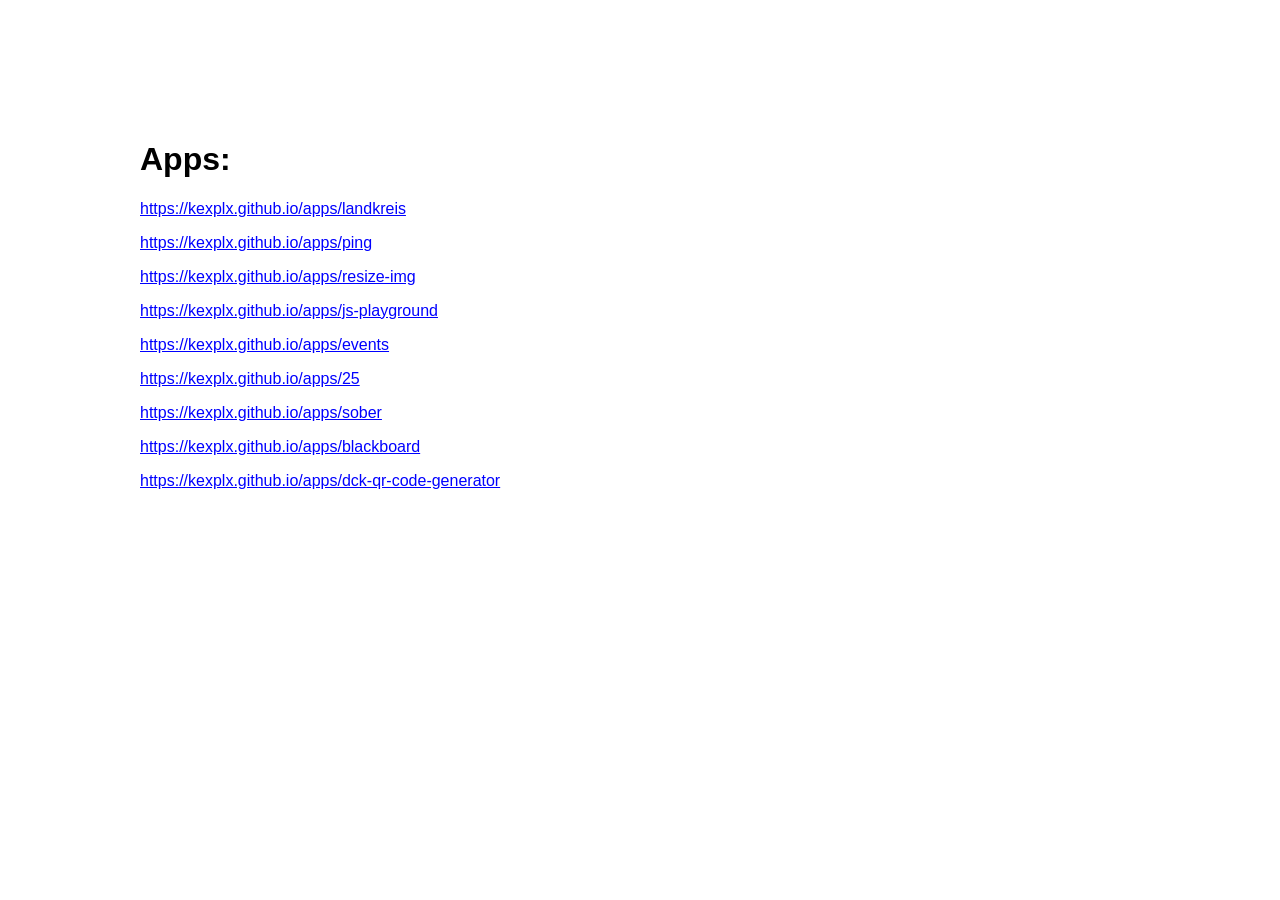
==== index.html @ cb8646e5 "Update index.html" ====
<!DOCTYPE html>
<html lang="en">
  <head>
    <meta charset="UTF-8" />
    <meta http-equiv="X-UA-Compatible" content="IE=edge" />
    <meta name="viewport" content="width=device-width, initial-scale=1.0" />

    <title>Apps</title>

    <style>
      body {
        font-family: -apple-system, BlinkMacSystemFont, "Segoe UI", Roboto,
          Oxygen, Ubuntu, Cantarell, "Open Sans", "Helvetica Neue", sans-serif;
      }

      .container {
        max-width: 1000px;
        margin: auto;
        margin-top: 100px;
        padding: 20px;
      }

      a {
        color: blue;
      }
    </style>
  </head>
  <body>
    <div class="container">
      <h1>Apps:</h1>
      <p>
        <a href="https://kexplx.github.io/apps/landkreis" target="_blank"
          >https://kexplx.github.io/apps/landkreis</a
        >
      </p>

      <p>
        <a href="https://kexplx.github.io/apps/ping" target="_blank"
          >https://kexplx.github.io/apps/ping</a
        >
      </p>

      <p>
        <a href="https://kexplx.github.io/apps/resize-img" target="_blank"
          >https://kexplx.github.io/apps/resize-img</a
        >
      </p>

      <p>
        <a href="https://kexplx.github.io/apps/js-playground" target="_blank"
          >https://kexplx.github.io/apps/js-playground</a
        >
      </p>

      <p>
        <a href="https://kexplx.github.io/apps/events" target="_blank"
          >https://kexplx.github.io/apps/events</a
        >
      </p>

      <p>
        <a href="https://kexplx.github.io/apps/25" target="_blank"
          >https://kexplx.github.io/apps/25</a
        >
      </p>

            <p>
        <a href="https://kexplx.github.io/apps/sober" target="_blank"
          >https://kexplx.github.io/apps/sober</a
        >
      </p>

            <p>
        <a href="https://kexplx.github.io/apps/blackboard" target="_blank"
          >https://kexplx.github.io/apps/blackboard</a
        >
              
      </p>

            </p>

            <p>
        <a href="https://kexplx.github.io/apps/dck-qr-code-generator" target="_blank"
          >https://kexplx.github.io/apps/dck-qr-code-generator</a
        >
              
      </p>

      
    </div>
  </body>
</html>
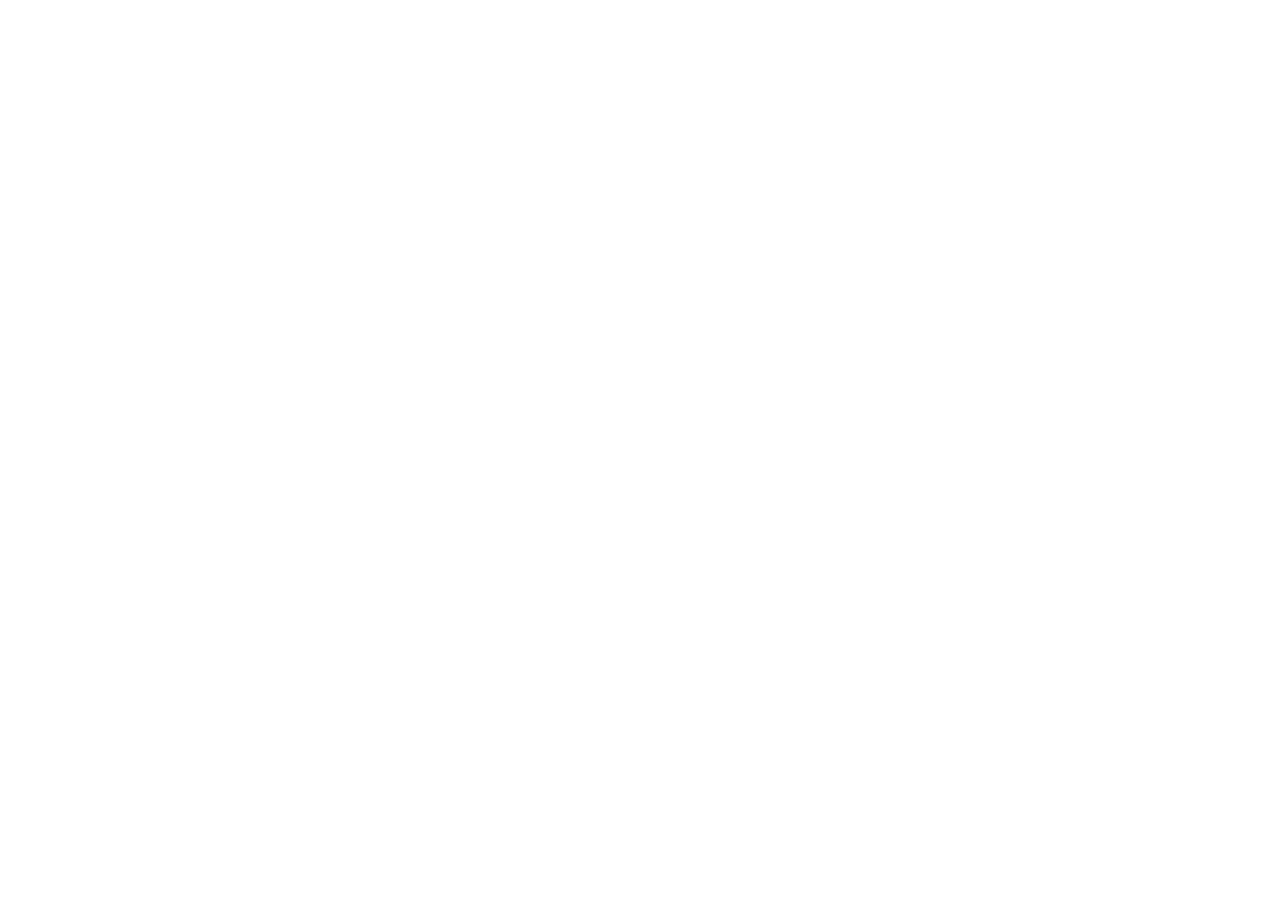
==== commit 1d82a7b7: "Add files via upload" ====
--- a/index.html
+++ b/index.html
@@ -1,92 +1,13 @@
-<!DOCTYPE html>
-<html lang="en">
+<!doctype html>
+<html lang="en" class="h-full">
   <head>
-    <meta charset="UTF-8" />
-    <meta http-equiv="X-UA-Compatible" content="IE=edge" />
-    <meta name="viewport" content="width=device-width, initial-scale=1.0" />
-
-    <title>Apps</title>
-
-    <style>
-      body {
-        font-family: -apple-system, BlinkMacSystemFont, "Segoe UI", Roboto,
-          Oxygen, Ubuntu, Cantarell, "Open Sans", "Helvetica Neue", sans-serif;
-      }
-
-      .container {
-        max-width: 1000px;
-        margin: auto;
-        margin-top: 100px;
-        padding: 20px;
-      }
-
-      a {
-        color: blue;
-      }
-    </style>
-  </head>
-  <body>
-    <div class="container">
-      <h1>Apps:</h1>
-      <p>
-        <a href="https://kexplx.github.io/apps/landkreis" target="_blank"
-          >https://kexplx.github.io/apps/landkreis</a
-        >
-      </p>
-
-      <p>
-        <a href="https://kexplx.github.io/apps/ping" target="_blank"
-          >https://kexplx.github.io/apps/ping</a
-        >
-      </p>
-
-      <p>
-        <a href="https://kexplx.github.io/apps/resize-img" target="_blank"
-          >https://kexplx.github.io/apps/resize-img</a
-        >
-      </p>
-
-      <p>
-        <a href="https://kexplx.github.io/apps/js-playground" target="_blank"
-          >https://kexplx.github.io/apps/js-playground</a
-        >
-      </p>
-
-      <p>
-        <a href="https://kexplx.github.io/apps/events" target="_blank"
-          >https://kexplx.github.io/apps/events</a
-        >
-      </p>
-
-      <p>
-        <a href="https://kexplx.github.io/apps/25" target="_blank"
-          >https://kexplx.github.io/apps/25</a
-        >
-      </p>
-
-            <p>
-        <a href="https://kexplx.github.io/apps/sober" target="_blank"
-          >https://kexplx.github.io/apps/sober</a
-        >
-      </p>
-
-            <p>
-        <a href="https://kexplx.github.io/apps/blackboard" target="_blank"
-          >https://kexplx.github.io/apps/blackboard</a
-        >
-              
-      </p>
-
-            </p>
-
-            <p>
-        <a href="https://kexplx.github.io/apps/dck-qr-code-generator" target="_blank"
-          >https://kexplx.github.io/apps/dck-qr-code-generator</a
-        >
-              
-      </p>
-
-      
-    </div>
-  </body>
+    <meta charset="utf-8"/>
+    <title>QR Code Generator</title>
+    <base href="https://kexplx.github.io/apps/dck-qr-code-generator/"/>
+    <meta name="viewport" content="width=device-width, initial-scale=1"/>
+    <link rel="icon" type="image/png" href="favicon.png"/>
+  <link rel="stylesheet" href="styles-LL5G67DH.css"></head>
+  <body class="h-full overflow-hidden text-gray-800">
+    <app-root></app-root>
+  <script src="main-MHEA5ZYF.js" type="module"></script></body>
 </html>
--- a/styles-LL5G67DH.css
+++ b/styles-LL5G67DH.css
@@ -0,0 +1 @@
+@layer properties;@layer theme,base,components,utilities;@layer theme{:root,:host{--font-sans: ui-sans-serif, system-ui, sans-serif, "Apple Color Emoji", "Segoe UI Emoji", "Segoe UI Symbol", "Noto Color Emoji";--font-mono: ui-monospace, SFMono-Regular, Menlo, Monaco, Consolas, "Liberation Mono", "Courier New", monospace;--color-red-400: oklch(70.4% .191 22.216);--color-gray-100: oklch(96.7% .003 264.542);--color-gray-400: oklch(70.7% .022 261.325);--color-gray-800: oklch(27.8% .033 256.848);--spacing: .25rem;--text-xs: .75rem;--text-xs--line-height: calc(1 / .75);--text-sm: .875rem;--text-sm--line-height: calc(1.25 / .875);--font-weight-medium: 500;--default-transition-duration: .15s;--default-transition-timing-function: cubic-bezier(.4, 0, .2, 1);--default-font-family: var(--font-sans);--default-mono-font-family: var(--font-mono)}}@layer base{*,:after,:before,::backdrop,::file-selector-button{box-sizing:border-box;margin:0;padding:0;border:0 solid}html,:host{line-height:1.5;-webkit-text-size-adjust:100%;tab-size:4;font-family:var(--default-font-family, ui-sans-serif, system-ui, sans-serif, "Apple Color Emoji", "Segoe UI Emoji", "Segoe UI Symbol", "Noto Color Emoji");font-feature-settings:var(--default-font-feature-settings, normal);font-variation-settings:var(--default-font-variation-settings, normal);-webkit-tap-highlight-color:transparent}hr{height:0;color:inherit;border-top-width:1px}abbr:where([title]){-webkit-text-decoration:underline dotted;text-decoration:underline dotted}h1,h2,h3,h4,h5,h6{font-size:inherit;font-weight:inherit}a{color:inherit;-webkit-text-decoration:inherit;text-decoration:inherit}b,strong{font-weight:bolder}code,kbd,samp,pre{font-family:var(--default-mono-font-family, ui-monospace, SFMono-Regular, Menlo, Monaco, Consolas, "Liberation Mono", "Courier New", monospace);font-feature-settings:var(--default-mono-font-feature-settings, normal);font-variation-settings:var(--default-mono-font-variation-settings, normal);font-size:1em}small{font-size:80%}sub,sup{font-size:75%;line-height:0;position:relative;vertical-align:baseline}sub{bottom:-.25em}sup{top:-.5em}table{text-indent:0;border-color:inherit;border-collapse:collapse}:-moz-focusring{outline:auto}progress{vertical-align:baseline}summary{display:list-item}ol,ul,menu{list-style:none}img,svg,video,canvas,audio,iframe,embed,object{display:block;vertical-align:middle}img,video{max-width:100%;height:auto}button,input,select,optgroup,textarea,::file-selector-button{font:inherit;font-feature-settings:inherit;font-variation-settings:inherit;letter-spacing:inherit;color:inherit;border-radius:0;background-color:transparent;opacity:1}:where(select:is([multiple],[size])) optgroup{font-weight:bolder}:where(select:is([multiple],[size])) optgroup option{padding-inline-start:20px}::file-selector-button{margin-inline-end:4px}::placeholder{opacity:1}@supports (not (-webkit-appearance: -apple-pay-button)) or (contain-intrinsic-size: 1px){::placeholder{color:currentcolor}@supports (color: color-mix(in lab,red,red)){{color:color-mix(in oklab,currentcolor 50%,transparent)}}}textarea{resize:vertical}::-webkit-search-decoration{-webkit-appearance:none}::-webkit-date-and-time-value{min-height:1lh;text-align:inherit}::-webkit-datetime-edit{display:inline-flex}::-webkit-datetime-edit-fields-wrapper{padding:0}::-webkit-datetime-edit,::-webkit-datetime-edit-year-field,::-webkit-datetime-edit-month-field,::-webkit-datetime-edit-day-field,::-webkit-datetime-edit-hour-field,::-webkit-datetime-edit-minute-field,::-webkit-datetime-edit-second-field,::-webkit-datetime-edit-millisecond-field,::-webkit-datetime-edit-meridiem-field{padding-block:0}:-moz-ui-invalid{box-shadow:none}button,input:where([type=button],[type=reset],[type=submit]),::file-selector-button{appearance:button}::-webkit-inner-spin-button,::-webkit-outer-spin-button{height:auto}[hidden]:where(:not([hidden=until-found])){display:none!important}}@layer utilities{.absolute{position:absolute}.relative{position:relative}.top-0{top:calc(var(--spacing) * 0)}.right-0{right:calc(var(--spacing) * 0)}.bottom-0{bottom:calc(var(--spacing) * 0)}.container{width:100%}@media (width >= 40rem){.container{max-width:40rem}}@media (width >= 48rem){.container{max-width:48rem}}@media (width >= 64rem){.container{max-width:64rem}}@media (width >= 80rem){.container{max-width:80rem}}@media (width >= 96rem){.container{max-width:96rem}}.mt-2{margin-top:calc(var(--spacing) * 2)}.mt-6{margin-top:calc(var(--spacing) * 6)}.contents{display:contents}.flex{display:flex}.hidden{display:none}.inline{display:inline}.h-24{height:calc(var(--spacing) * 24)}.h-\[300px\]{height:300px}.h-full{height:100%}.w-5{width:calc(var(--spacing) * 5)}.w-24{width:calc(var(--spacing) * 24)}.w-\[300px\]{width:300px}.w-full{width:100%}.flex-col{flex-direction:column}.items-center{align-items:center}.justify-center{justify-content:center}.overflow-hidden{overflow:hidden}.fill-gray-400{fill:var(--color-gray-400)}.p-4{padding:calc(var(--spacing) * 4)}.px-4{padding-inline:calc(var(--spacing) * 4)}.py-4{padding-block:calc(var(--spacing) * 4)}.ps-4{padding-inline-start:calc(var(--spacing) * 4)}.pr-11{padding-right:calc(var(--spacing) * 11)}.text-center{text-align:center}.text-sm{font-size:var(--text-sm);line-height:var(--tw-leading, var(--text-sm--line-height))}.text-xs{font-size:var(--text-xs);line-height:var(--tw-leading, var(--text-xs--line-height))}.font-medium{--tw-font-weight: var(--font-weight-medium);font-weight:var(--font-weight-medium)}.text-gray-400{color:var(--color-gray-400)}.text-gray-800{color:var(--color-gray-800)}.placeholder-gray-400::placeholder{color:var(--color-gray-400)}.shadow{--tw-shadow: 0 1px 3px 0 var(--tw-shadow-color, rgb(0 0 0 / .1)), 0 1px 2px -1px var(--tw-shadow-color, rgb(0 0 0 / .1));box-shadow:var(--tw-inset-shadow),var(--tw-inset-ring-shadow),var(--tw-ring-offset-shadow),var(--tw-ring-shadow),var(--tw-shadow)}.shadow-gray-400{--tw-shadow-color: oklch(70.7% .022 261.325)}@supports (color: color-mix(in lab,red,red)){.shadow-gray-400{--tw-shadow-color: color-mix(in oklab, var(--color-gray-400) var(--tw-shadow-alpha), transparent)}}.shadow-red-400{--tw-shadow-color: oklch(70.4% .191 22.216)}@supports (color: color-mix(in lab,red,red)){.shadow-red-400{--tw-shadow-color: color-mix(in oklab, var(--color-red-400) var(--tw-shadow-alpha), transparent)}}.transition-all{transition-property:all;transition-timing-function:var(--tw-ease, var(--default-transition-timing-function));transition-duration:var(--tw-duration, var(--default-transition-duration))}.focus\:shadow-md:focus{--tw-shadow: 0 4px 6px -1px var(--tw-shadow-color, rgb(0 0 0 / .1)), 0 2px 4px -2px var(--tw-shadow-color, rgb(0 0 0 / .1));box-shadow:var(--tw-inset-shadow),var(--tw-inset-ring-shadow),var(--tw-ring-offset-shadow),var(--tw-ring-shadow),var(--tw-shadow)}.active\:bg-gray-100:active{background-color:var(--color-gray-100)}}*{outline:none}button{cursor:pointer}.scrollbar-thin{scrollbar-width:thin}.material-symbols-outlined.filled{font-variation-settings:"FILL" 1}@property --tw-font-weight{syntax: "*"; inherits: false;}@property --tw-shadow{syntax: "*"; inherits: false; initial-value: 0 0 #0000;}@property --tw-shadow-color{syntax: "*"; inherits: false;}@property --tw-shadow-alpha{syntax: "<percentage>"; inherits: false; initial-value: 100%;}@property --tw-inset-shadow{syntax: "*"; inherits: false; initial-value: 0 0 #0000;}@property --tw-inset-shadow-color{syntax: "*"; inherits: false;}@property --tw-inset-shadow-alpha{syntax: "<percentage>"; inherits: false; initial-value: 100%;}@property --tw-ring-color{syntax: "*"; inherits: false;}@property --tw-ring-shadow{syntax: "*"; inherits: false; initial-value: 0 0 #0000;}@property --tw-inset-ring-color{syntax: "*"; inherits: false;}@property --tw-inset-ring-shadow{syntax: "*"; inherits: false; initial-value: 0 0 #0000;}@property --tw-ring-inset{syntax: "*"; inherits: false;}@property --tw-ring-offset-width{syntax: "<length>"; inherits: false; initial-value: 0px;}@property --tw-ring-offset-color{syntax: "*"; inherits: false; initial-value: #fff;}@property --tw-ring-offset-shadow{syntax: "*"; inherits: false; initial-value: 0 0 #0000;}@layer properties{@supports ((-webkit-hyphens: none) and (not (margin-trim: inline))) or ((-moz-orient: inline) and (not (color:rgb(from red r g b)))){*,:before,:after,::backdrop{--tw-font-weight: initial;--tw-shadow: 0 0 #0000;--tw-shadow-color: initial;--tw-shadow-alpha: 100%;--tw-inset-shadow: 0 0 #0000;--tw-inset-shadow-color: initial;--tw-inset-shadow-alpha: 100%;--tw-ring-color: initial;--tw-ring-shadow: 0 0 #0000;--tw-inset-ring-color: initial;--tw-inset-ring-shadow: 0 0 #0000;--tw-ring-inset: initial;--tw-ring-offset-width: 0px;--tw-ring-offset-color: #fff;--tw-ring-offset-shadow: 0 0 #0000}}}
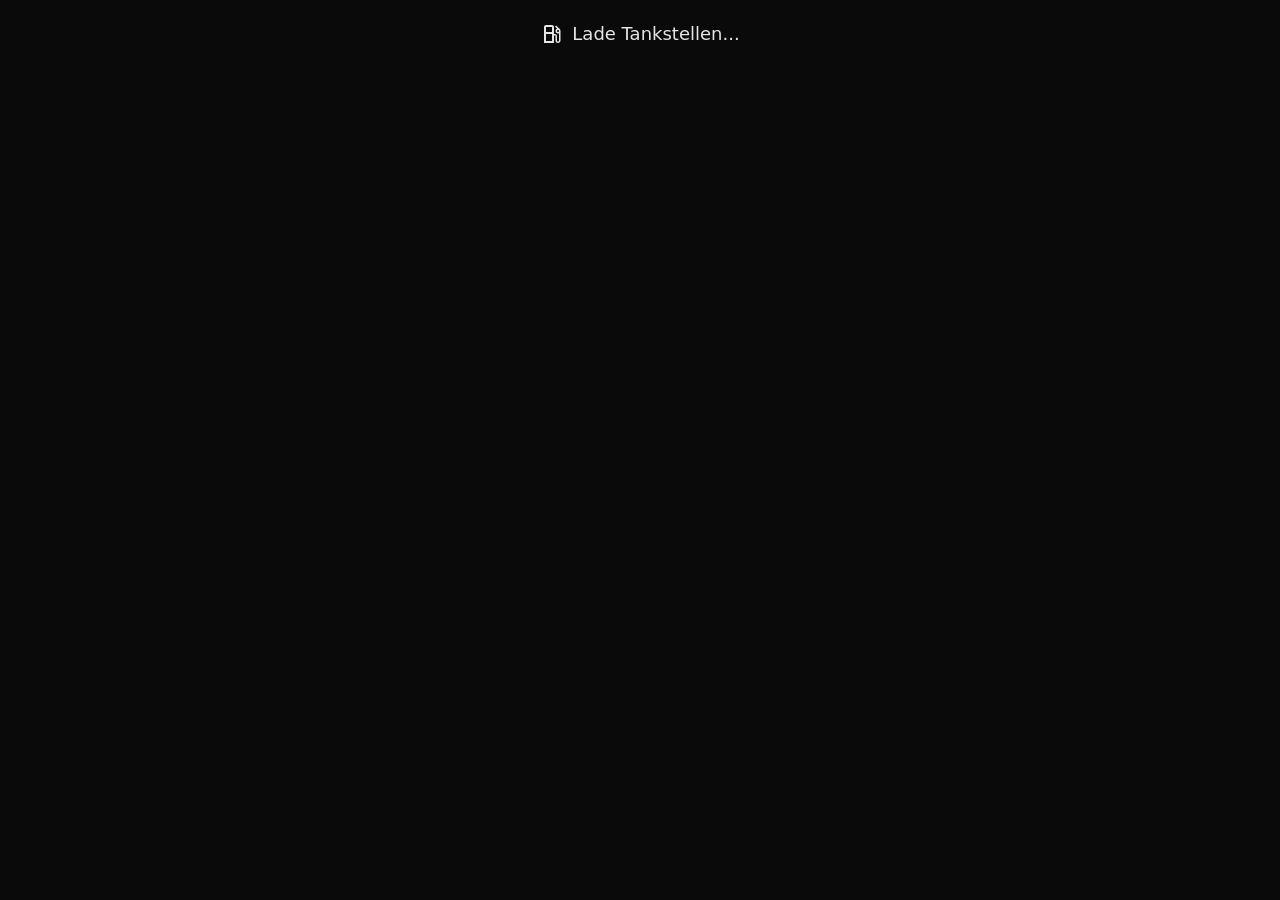
==== commit 93a6e261: "Add files via upload" ====
--- a/index.html
+++ b/index.html
@@ -1,13 +1,78 @@
 <!doctype html>
-<html lang="en" class="h-full">
+<html lang="en">
   <head>
-    <meta charset="utf-8"/>
-    <title>QR Code Generator</title>
-    <base href="https://kexplx.github.io/apps/dck-qr-code-generator/"/>
-    <meta name="viewport" content="width=device-width, initial-scale=1"/>
-    <link rel="icon" type="image/png" href="favicon.png"/>
-  <link rel="stylesheet" href="styles-LL5G67DH.css"></head>
-  <body class="h-full overflow-hidden text-gray-800">
-    <app-root></app-root>
-  <script src="main-MHEA5ZYF.js" type="module"></script></body>
+    <meta charset="UTF-8" />
+    <meta name="viewport" content="width=device-width, initial-scale=1.0" />
+    <title>Tanken</title>
+    <link rel="icon" type="image/png" href="favicon.png" />
+    <link rel="stylesheet" href="styles.min.css" />
+
+    <!-- Safari Header (even without webapp) -->
+    <meta name="theme-color" content="#0a0a0a" />
+    <link rel="manifest" href="manifest.webmanifest" />
+
+    <!-- iOS -->
+    <link rel="apple-touch-icon" href="touch-icon-180x180.png" />
+    <meta name="mobile-web-app-capable" content="yes" />
+    <meta name="apple-mobile-web-app-status-bar-style" content="green" />
+  </head>
+  <body
+    class="bg-neutral-950 text-neutral-200 py-5 flex flex-col items-center justify-center space-y-10"
+    style="touch-action: manipulation"
+  >
+    <div
+      id="fuelTypeSwitcher"
+      class="fixed top-7 right-4 z-50 flex flex-col items-center gap-2"
+    ></div>
+
+    <div
+      id="stationContainer"
+      class="w-full flex flex-col items-center justify-center space-y-10"
+    >
+      <div class="text-lg flex items-center animate-pulse">
+        <svg
+          xmlns="http://www.w3.org/2000/svg"
+          height="24px"
+          viewBox="0 -960 960 960"
+          width="24px"
+          fill="#e5e5e5"
+          class="me-2"
+        >
+          <path
+            d="M160-120v-640q0-33 23.5-56.5T240-840h240q33 0 56.5 23.5T560-760v280h40q33 0 56.5 23.5T680-400v180q0 17 11.5 28.5T720-180q17 0 28.5-11.5T760-220v-288q-9 5-19 6.5t-21 1.5q-42 0-71-29t-29-71q0-32 17.5-57.5T684-694l-84-84 42-42 148 144q15 15 22.5 35t7.5 41v380q0 42-29 71t-71 29q-42 0-71-29t-29-71v-200h-60v300H160Zm80-440h240v-200H240v200Zm480 0q17 0 28.5-11.5T760-600q0-17-11.5-28.5T720-640q-17 0-28.5 11.5T680-600q0 17 11.5 28.5T720-560ZM240-200h240v-280H240v280Zm240 0H240h240Z"
+          />
+        </svg>
+        Lade Tankstellen...
+      </div>
+    </div>
+
+    <script>
+      (() => {
+        let lastTouchEnd = 0;
+
+        document.addEventListener(
+          "touchend",
+          (event) => {
+            const now = Date.now();
+            if (now - lastTouchEnd <= 300) {
+              event.preventDefault();
+            }
+            lastTouchEnd = now;
+          },
+          { passive: false },
+        );
+
+        document.addEventListener(
+          "dblclick",
+          (event) => {
+            event.preventDefault();
+          },
+          { passive: false },
+        );
+      })();
+    </script>
+
+    <script src="utils.js"></script>
+    <script src="app.js"></script>
+  </body>
 </html>
--- a/styles.min.css
+++ b/styles.min.css
@@ -0,0 +1,2 @@
+/*! tailwindcss v4.1.16 | MIT License | https://tailwindcss.com */
+@layer properties{@supports (((-webkit-hyphens:none)) and (not (margin-trim:inline))) or ((-moz-orient:inline) and (not (color:rgb(from red r g b)))){*,:before,:after,::backdrop{--tw-space-y-reverse:0;--tw-border-style:solid;--tw-leading:initial;--tw-font-weight:initial;--tw-tracking:initial}}}@layer theme{:root,:host{--font-sans:ui-sans-serif,system-ui,sans-serif,"Apple Color Emoji","Segoe UI Emoji","Segoe UI Symbol","Noto Color Emoji";--font-mono:ui-monospace,SFMono-Regular,Menlo,Monaco,Consolas,"Liberation Mono","Courier New",monospace;--color-green-500:oklch(72.3% .219 149.579);--color-blue-800:oklch(42.4% .199 265.638);--color-blue-950:oklch(28.2% .091 267.935);--color-gray-500:oklch(55.1% .027 264.364);--color-neutral-200:oklch(92.2% 0 0);--color-neutral-400:oklch(70.8% 0 0);--color-neutral-950:oklch(14.5% 0 0);--color-white:#fff;--spacing:.25rem;--text-lg:1.125rem;--text-lg--line-height:calc(1.75/1.125);--text-xl:1.25rem;--text-xl--line-height:calc(1.75/1.25);--text-4xl:2.25rem;--text-4xl--line-height:calc(2.5/2.25);--text-6xl:3.75rem;--text-6xl--line-height:1;--text-7xl:4.5rem;--text-7xl--line-height:1;--font-weight-medium:500;--font-weight-bold:700;--tracking-tighter:-.05em;--tracking-tight:-.025em;--animate-pulse:pulse 2s cubic-bezier(.4,0,.6,1)infinite;--default-font-family:var(--font-sans);--default-mono-font-family:var(--font-mono)}}@layer base{*,:after,:before,::backdrop{box-sizing:border-box;border:0 solid;margin:0;padding:0}::file-selector-button{box-sizing:border-box;border:0 solid;margin:0;padding:0}html,:host{-webkit-text-size-adjust:100%;tab-size:4;line-height:1.5;font-family:var(--default-font-family,ui-sans-serif,system-ui,sans-serif,"Apple Color Emoji","Segoe UI Emoji","Segoe UI Symbol","Noto Color Emoji");font-feature-settings:var(--default-font-feature-settings,normal);font-variation-settings:var(--default-font-variation-settings,normal);-webkit-tap-highlight-color:transparent}hr{height:0;color:inherit;border-top-width:1px}abbr:where([title]){-webkit-text-decoration:underline dotted;text-decoration:underline dotted}h1,h2,h3,h4,h5,h6{font-size:inherit;font-weight:inherit}a{color:inherit;-webkit-text-decoration:inherit;-webkit-text-decoration:inherit;-webkit-text-decoration:inherit;text-decoration:inherit}b,strong{font-weight:bolder}code,kbd,samp,pre{font-family:var(--default-mono-font-family,ui-monospace,SFMono-Regular,Menlo,Monaco,Consolas,"Liberation Mono","Courier New",monospace);font-feature-settings:var(--default-mono-font-feature-settings,normal);font-variation-settings:var(--default-mono-font-variation-settings,normal);font-size:1em}small{font-size:80%}sub,sup{vertical-align:baseline;font-size:75%;line-height:0;position:relative}sub{bottom:-.25em}sup{top:-.5em}table{text-indent:0;border-color:inherit;border-collapse:collapse}:-moz-focusring{outline:auto}progress{vertical-align:baseline}summary{display:list-item}ol,ul,menu{list-style:none}img,svg,video,canvas,audio,iframe,embed,object{vertical-align:middle;display:block}img,video{max-width:100%;height:auto}button,input,select,optgroup,textarea{font:inherit;font-feature-settings:inherit;font-variation-settings:inherit;letter-spacing:inherit;color:inherit;opacity:1;background-color:#0000;border-radius:0}::file-selector-button{font:inherit;font-feature-settings:inherit;font-variation-settings:inherit;letter-spacing:inherit;color:inherit;opacity:1;background-color:#0000;border-radius:0}:where(select:is([multiple],[size])) optgroup{font-weight:bolder}:where(select:is([multiple],[size])) optgroup option{padding-inline-start:20px}::file-selector-button{margin-inline-end:4px}::placeholder{opacity:1}@supports (not ((-webkit-appearance:-apple-pay-button))) or (contain-intrinsic-size:1px){::placeholder{color:currentColor}@supports (color:color-mix(in lab, red, red)){::placeholder{color:color-mix(in oklab,currentcolor 50%,transparent)}}}textarea{resize:vertical}::-webkit-search-decoration{-webkit-appearance:none}::-webkit-date-and-time-value{min-height:1lh;text-align:inherit}::-webkit-datetime-edit{display:inline-flex}::-webkit-datetime-edit-fields-wrapper{padding:0}::-webkit-datetime-edit{padding-block:0}::-webkit-datetime-edit-year-field{padding-block:0}::-webkit-datetime-edit-month-field{padding-block:0}::-webkit-datetime-edit-day-field{padding-block:0}::-webkit-datetime-edit-hour-field{padding-block:0}::-webkit-datetime-edit-minute-field{padding-block:0}::-webkit-datetime-edit-second-field{padding-block:0}::-webkit-datetime-edit-millisecond-field{padding-block:0}::-webkit-datetime-edit-meridiem-field{padding-block:0}::-webkit-calendar-picker-indicator{line-height:1}:-moz-ui-invalid{box-shadow:none}button,input:where([type=button],[type=reset],[type=submit]){appearance:button}::file-selector-button{appearance:button}::-webkit-inner-spin-button{height:auto}::-webkit-outer-spin-button{height:auto}[hidden]:where(:not([hidden=until-found])){display:none!important}}@layer components;@layer utilities{.fixed{position:fixed}.top-7{top:calc(var(--spacing)*7)}.right-4{right:calc(var(--spacing)*4)}.z-50{z-index:50}.container{width:100%}@media (min-width:40rem){.container{max-width:40rem}}@media (min-width:48rem){.container{max-width:48rem}}@media (min-width:64rem){.container{max-width:64rem}}@media (min-width:80rem){.container{max-width:80rem}}@media (min-width:96rem){.container{max-width:96rem}}.me-2{margin-inline-end:calc(var(--spacing)*2)}.-mt-1{margin-top:calc(var(--spacing)*-1)}.flex{display:flex}.w-20{width:calc(var(--spacing)*20)}.w-full{width:100%}.animate-pulse{animation:var(--animate-pulse)}.flex-col{flex-direction:column}.items-center{align-items:center}.items-start{align-items:flex-start}.justify-between{justify-content:space-between}.justify-center{justify-content:center}.justify-start{justify-content:flex-start}.gap-2{gap:calc(var(--spacing)*2)}:where(.space-y-10>:not(:last-child)){--tw-space-y-reverse:0;margin-block-start:calc(calc(var(--spacing)*10)*var(--tw-space-y-reverse));margin-block-end:calc(calc(var(--spacing)*10)*calc(1 - var(--tw-space-y-reverse)))}.rounded{border-radius:.25rem}.border{border-style:var(--tw-border-style);border-width:1px}.border-blue-800\!{border-color:var(--color-blue-800)!important}.border-transparent{border-color:#0000}.bg-blue-950{background-color:var(--color-blue-950)}.bg-neutral-950{background-color:var(--color-neutral-950)}.px-5{padding-inline:calc(var(--spacing)*5)}.py-1\.5{padding-block:calc(var(--spacing)*1.5)}.py-5{padding-block:calc(var(--spacing)*5)}.text-left{text-align:left}.text-right{text-align:right}.text-start{text-align:start}.align-top{vertical-align:top}.text-4xl{font-size:var(--text-4xl);line-height:var(--tw-leading,var(--text-4xl--line-height))}.text-6xl{font-size:var(--text-6xl);line-height:var(--tw-leading,var(--text-6xl--line-height))}.text-7xl{font-size:var(--text-7xl);line-height:var(--tw-leading,var(--text-7xl--line-height))}.text-lg{font-size:var(--text-lg);line-height:var(--tw-leading,var(--text-lg--line-height))}.text-xl{font-size:var(--text-xl);line-height:var(--tw-leading,var(--text-xl--line-height))}.leading-none{--tw-leading:1;line-height:1}.font-bold{--tw-font-weight:var(--font-weight-bold);font-weight:var(--font-weight-bold)}.font-medium{--tw-font-weight:var(--font-weight-medium);font-weight:var(--font-weight-medium)}.tracking-tight{--tw-tracking:var(--tracking-tight);letter-spacing:var(--tracking-tight)}.tracking-tighter{--tw-tracking:var(--tracking-tighter);letter-spacing:var(--tracking-tighter)}.text-gray-500{color:var(--color-gray-500)}.text-green-500{color:var(--color-green-500)}.text-neutral-200{color:var(--color-neutral-200)}.text-neutral-400{color:var(--color-neutral-400)}.text-white{color:var(--color-white)}}@property --tw-space-y-reverse{syntax:"*";inherits:false;initial-value:0}@property --tw-border-style{syntax:"*";inherits:false;initial-value:solid}@property --tw-leading{syntax:"*";inherits:false}@property --tw-font-weight{syntax:"*";inherits:false}@property --tw-tracking{syntax:"*";inherits:false}@keyframes pulse{50%{opacity:.5}}
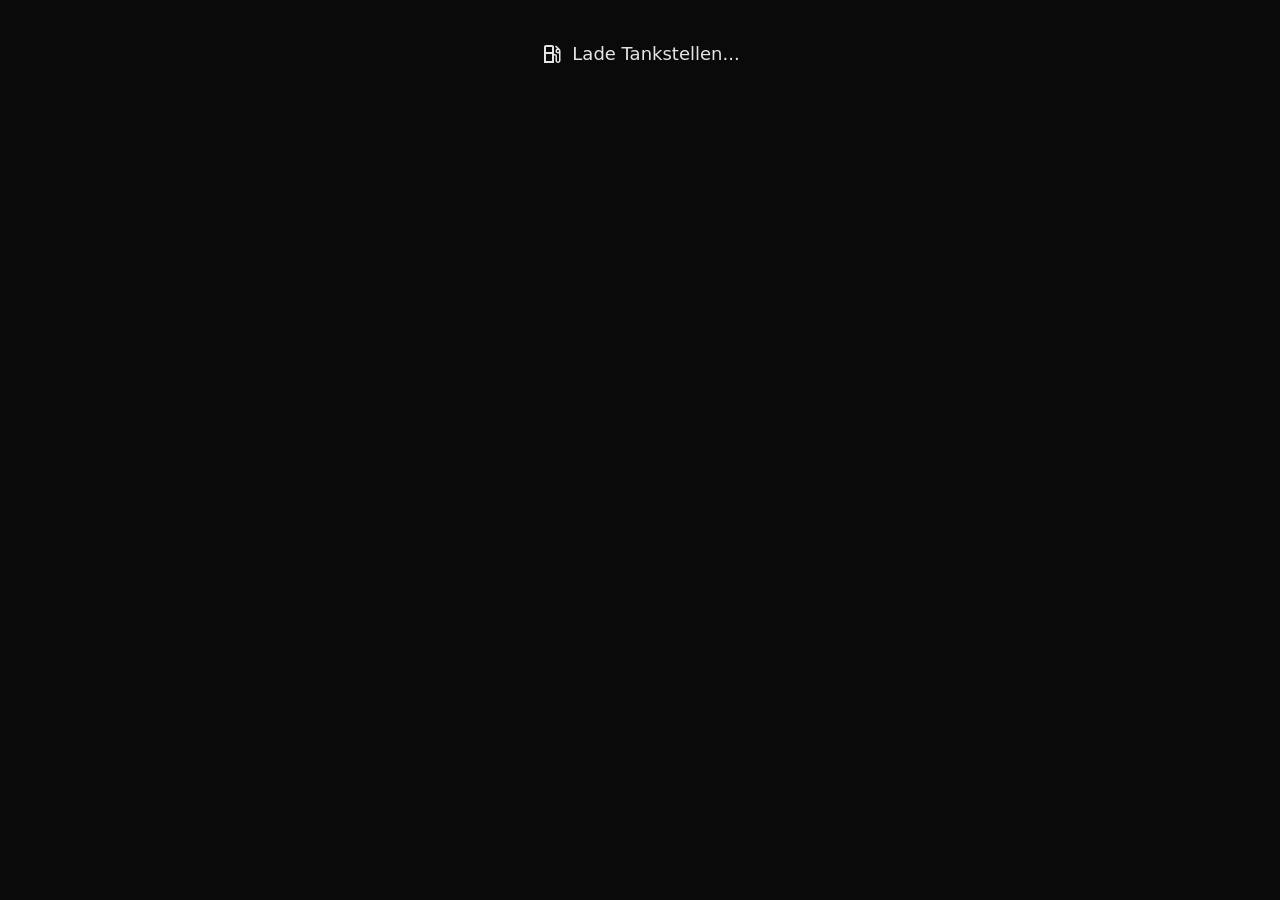
==== commit 50a59029: "Add files via upload" ====
--- a/index.html
+++ b/index.html
@@ -17,13 +17,32 @@
     <meta name="apple-mobile-web-app-status-bar-style" content="green" />
   </head>
   <body
-    class="bg-neutral-950 text-neutral-200 py-5 flex flex-col items-center justify-center space-y-10"
+    class="bg-neutral-950 text-neutral-200 pt-10 pb-24 flex flex-col items-center justify-center space-y-10"
     style="touch-action: manipulation"
   >
     <div
       id="fuelTypeSwitcher"
-      class="fixed top-7 right-4 z-50 flex flex-col items-center gap-2"
+      class="fixed hidden top-16 right-4 z-50 flex-col items-center gap-1.5 rounded-lg border border-neutral-700 bg-neutral-900/60 p-1.5 shadow-lg backdrop-blur transition-all duration-300"
     ></div>
+
+    <button
+      id="fuelMenuToggle"
+      type="button"
+      aria-label="Kraftstoffauswahl ein-/ausblenden"
+      class="fixed hidden top-4 right-4 z-50 h-10 items-center justify-center gap-1 transition-colors text-neutral-500"
+    >
+      <span id="fuelMenuLabel" class="text-sm text-neutral-500"></span>
+      <svg
+        xmlns="http://www.w3.org/2000/svg"
+        height="24px"
+        viewBox="0 -960 960 960"
+        width="24px"
+        fill="currentColor"
+        class="transition-transform duration-300"
+      >
+        <path d="M480-528 296-344l-56-56 240-240 240 240-56 56-184-184Z" />
+      </svg>
+    </button>
 
     <div
       id="stationContainer"
--- a/styles.min.css
+++ b/styles.min.css
@@ -1,2 +1,2 @@
 /*! tailwindcss v4.1.16 | MIT License | https://tailwindcss.com */
-@layer properties{@supports (((-webkit-hyphens:none)) and (not (margin-trim:inline))) or ((-moz-orient:inline) and (not (color:rgb(from red r g b)))){*,:before,:after,::backdrop{--tw-space-y-reverse:0;--tw-border-style:solid;--tw-leading:initial;--tw-font-weight:initial;--tw-tracking:initial}}}@layer theme{:root,:host{--font-sans:ui-sans-serif,system-ui,sans-serif,"Apple Color Emoji","Segoe UI Emoji","Segoe UI Symbol","Noto Color Emoji";--font-mono:ui-monospace,SFMono-Regular,Menlo,Monaco,Consolas,"Liberation Mono","Courier New",monospace;--color-green-500:oklch(72.3% .219 149.579);--color-blue-800:oklch(42.4% .199 265.638);--color-blue-950:oklch(28.2% .091 267.935);--color-gray-500:oklch(55.1% .027 264.364);--color-neutral-200:oklch(92.2% 0 0);--color-neutral-400:oklch(70.8% 0 0);--color-neutral-950:oklch(14.5% 0 0);--color-white:#fff;--spacing:.25rem;--text-lg:1.125rem;--text-lg--line-height:calc(1.75/1.125);--text-xl:1.25rem;--text-xl--line-height:calc(1.75/1.25);--text-4xl:2.25rem;--text-4xl--line-height:calc(2.5/2.25);--text-6xl:3.75rem;--text-6xl--line-height:1;--text-7xl:4.5rem;--text-7xl--line-height:1;--font-weight-medium:500;--font-weight-bold:700;--tracking-tighter:-.05em;--tracking-tight:-.025em;--animate-pulse:pulse 2s cubic-bezier(.4,0,.6,1)infinite;--default-font-family:var(--font-sans);--default-mono-font-family:var(--font-mono)}}@layer base{*,:after,:before,::backdrop{box-sizing:border-box;border:0 solid;margin:0;padding:0}::file-selector-button{box-sizing:border-box;border:0 solid;margin:0;padding:0}html,:host{-webkit-text-size-adjust:100%;tab-size:4;line-height:1.5;font-family:var(--default-font-family,ui-sans-serif,system-ui,sans-serif,"Apple Color Emoji","Segoe UI Emoji","Segoe UI Symbol","Noto Color Emoji");font-feature-settings:var(--default-font-feature-settings,normal);font-variation-settings:var(--default-font-variation-settings,normal);-webkit-tap-highlight-color:transparent}hr{height:0;color:inherit;border-top-width:1px}abbr:where([title]){-webkit-text-decoration:underline dotted;text-decoration:underline dotted}h1,h2,h3,h4,h5,h6{font-size:inherit;font-weight:inherit}a{color:inherit;-webkit-text-decoration:inherit;-webkit-text-decoration:inherit;-webkit-text-decoration:inherit;text-decoration:inherit}b,strong{font-weight:bolder}code,kbd,samp,pre{font-family:var(--default-mono-font-family,ui-monospace,SFMono-Regular,Menlo,Monaco,Consolas,"Liberation Mono","Courier New",monospace);font-feature-settings:var(--default-mono-font-feature-settings,normal);font-variation-settings:var(--default-mono-font-variation-settings,normal);font-size:1em}small{font-size:80%}sub,sup{vertical-align:baseline;font-size:75%;line-height:0;position:relative}sub{bottom:-.25em}sup{top:-.5em}table{text-indent:0;border-color:inherit;border-collapse:collapse}:-moz-focusring{outline:auto}progress{vertical-align:baseline}summary{display:list-item}ol,ul,menu{list-style:none}img,svg,video,canvas,audio,iframe,embed,object{vertical-align:middle;display:block}img,video{max-width:100%;height:auto}button,input,select,optgroup,textarea{font:inherit;font-feature-settings:inherit;font-variation-settings:inherit;letter-spacing:inherit;color:inherit;opacity:1;background-color:#0000;border-radius:0}::file-selector-button{font:inherit;font-feature-settings:inherit;font-variation-settings:inherit;letter-spacing:inherit;color:inherit;opacity:1;background-color:#0000;border-radius:0}:where(select:is([multiple],[size])) optgroup{font-weight:bolder}:where(select:is([multiple],[size])) optgroup option{padding-inline-start:20px}::file-selector-button{margin-inline-end:4px}::placeholder{opacity:1}@supports (not ((-webkit-appearance:-apple-pay-button))) or (contain-intrinsic-size:1px){::placeholder{color:currentColor}@supports (color:color-mix(in lab, red, red)){::placeholder{color:color-mix(in oklab,currentcolor 50%,transparent)}}}textarea{resize:vertical}::-webkit-search-decoration{-webkit-appearance:none}::-webkit-date-and-time-value{min-height:1lh;text-align:inherit}::-webkit-datetime-edit{display:inline-flex}::-webkit-datetime-edit-fields-wrapper{padding:0}::-webkit-datetime-edit{padding-block:0}::-webkit-datetime-edit-year-field{padding-block:0}::-webkit-datetime-edit-month-field{padding-block:0}::-webkit-datetime-edit-day-field{padding-block:0}::-webkit-datetime-edit-hour-field{padding-block:0}::-webkit-datetime-edit-minute-field{padding-block:0}::-webkit-datetime-edit-second-field{padding-block:0}::-webkit-datetime-edit-millisecond-field{padding-block:0}::-webkit-datetime-edit-meridiem-field{padding-block:0}::-webkit-calendar-picker-indicator{line-height:1}:-moz-ui-invalid{box-shadow:none}button,input:where([type=button],[type=reset],[type=submit]){appearance:button}::file-selector-button{appearance:button}::-webkit-inner-spin-button{height:auto}::-webkit-outer-spin-button{height:auto}[hidden]:where(:not([hidden=until-found])){display:none!important}}@layer components;@layer utilities{.fixed{position:fixed}.top-7{top:calc(var(--spacing)*7)}.right-4{right:calc(var(--spacing)*4)}.z-50{z-index:50}.container{width:100%}@media (min-width:40rem){.container{max-width:40rem}}@media (min-width:48rem){.container{max-width:48rem}}@media (min-width:64rem){.container{max-width:64rem}}@media (min-width:80rem){.container{max-width:80rem}}@media (min-width:96rem){.container{max-width:96rem}}.me-2{margin-inline-end:calc(var(--spacing)*2)}.-mt-1{margin-top:calc(var(--spacing)*-1)}.flex{display:flex}.w-20{width:calc(var(--spacing)*20)}.w-full{width:100%}.animate-pulse{animation:var(--animate-pulse)}.flex-col{flex-direction:column}.items-center{align-items:center}.items-start{align-items:flex-start}.justify-between{justify-content:space-between}.justify-center{justify-content:center}.justify-start{justify-content:flex-start}.gap-2{gap:calc(var(--spacing)*2)}:where(.space-y-10>:not(:last-child)){--tw-space-y-reverse:0;margin-block-start:calc(calc(var(--spacing)*10)*var(--tw-space-y-reverse));margin-block-end:calc(calc(var(--spacing)*10)*calc(1 - var(--tw-space-y-reverse)))}.rounded{border-radius:.25rem}.border{border-style:var(--tw-border-style);border-width:1px}.border-blue-800\!{border-color:var(--color-blue-800)!important}.border-transparent{border-color:#0000}.bg-blue-950{background-color:var(--color-blue-950)}.bg-neutral-950{background-color:var(--color-neutral-950)}.px-5{padding-inline:calc(var(--spacing)*5)}.py-1\.5{padding-block:calc(var(--spacing)*1.5)}.py-5{padding-block:calc(var(--spacing)*5)}.text-left{text-align:left}.text-right{text-align:right}.text-start{text-align:start}.align-top{vertical-align:top}.text-4xl{font-size:var(--text-4xl);line-height:var(--tw-leading,var(--text-4xl--line-height))}.text-6xl{font-size:var(--text-6xl);line-height:var(--tw-leading,var(--text-6xl--line-height))}.text-7xl{font-size:var(--text-7xl);line-height:var(--tw-leading,var(--text-7xl--line-height))}.text-lg{font-size:var(--text-lg);line-height:var(--tw-leading,var(--text-lg--line-height))}.text-xl{font-size:var(--text-xl);line-height:var(--tw-leading,var(--text-xl--line-height))}.leading-none{--tw-leading:1;line-height:1}.font-bold{--tw-font-weight:var(--font-weight-bold);font-weight:var(--font-weight-bold)}.font-medium{--tw-font-weight:var(--font-weight-medium);font-weight:var(--font-weight-medium)}.tracking-tight{--tw-tracking:var(--tracking-tight);letter-spacing:var(--tracking-tight)}.tracking-tighter{--tw-tracking:var(--tracking-tighter);letter-spacing:var(--tracking-tighter)}.text-gray-500{color:var(--color-gray-500)}.text-green-500{color:var(--color-green-500)}.text-neutral-200{color:var(--color-neutral-200)}.text-neutral-400{color:var(--color-neutral-400)}.text-white{color:var(--color-white)}}@property --tw-space-y-reverse{syntax:"*";inherits:false;initial-value:0}@property --tw-border-style{syntax:"*";inherits:false;initial-value:solid}@property --tw-leading{syntax:"*";inherits:false}@property --tw-font-weight{syntax:"*";inherits:false}@property --tw-tracking{syntax:"*";inherits:false}@keyframes pulse{50%{opacity:.5}}+@layer properties{@supports (((-webkit-hyphens:none)) and (not (margin-trim:inline))) or ((-moz-orient:inline) and (not (color:rgb(from red r g b)))){*,:before,:after,::backdrop{--tw-rotate-x:initial;--tw-rotate-y:initial;--tw-rotate-z:initial;--tw-skew-x:initial;--tw-skew-y:initial;--tw-space-y-reverse:0;--tw-border-style:solid;--tw-leading:initial;--tw-font-weight:initial;--tw-tracking:initial;--tw-shadow:0 0 #0000;--tw-shadow-color:initial;--tw-shadow-alpha:100%;--tw-inset-shadow:0 0 #0000;--tw-inset-shadow-color:initial;--tw-inset-shadow-alpha:100%;--tw-ring-color:initial;--tw-ring-shadow:0 0 #0000;--tw-inset-ring-color:initial;--tw-inset-ring-shadow:0 0 #0000;--tw-ring-inset:initial;--tw-ring-offset-width:0px;--tw-ring-offset-color:#fff;--tw-ring-offset-shadow:0 0 #0000;--tw-backdrop-blur:initial;--tw-backdrop-brightness:initial;--tw-backdrop-contrast:initial;--tw-backdrop-grayscale:initial;--tw-backdrop-hue-rotate:initial;--tw-backdrop-invert:initial;--tw-backdrop-opacity:initial;--tw-backdrop-saturate:initial;--tw-backdrop-sepia:initial;--tw-duration:initial}}}@layer theme{:root,:host{--font-sans:ui-sans-serif,system-ui,sans-serif,"Apple Color Emoji","Segoe UI Emoji","Segoe UI Symbol","Noto Color Emoji";--font-mono:ui-monospace,SFMono-Regular,Menlo,Monaco,Consolas,"Liberation Mono","Courier New",monospace;--color-green-500:oklch(72.3% .219 149.579);--color-blue-700:oklch(48.8% .243 264.376);--color-blue-950:oklch(28.2% .091 267.935);--color-neutral-100:oklch(97% 0 0);--color-neutral-200:oklch(92.2% 0 0);--color-neutral-300:oklch(87% 0 0);--color-neutral-400:oklch(70.8% 0 0);--color-neutral-500:oklch(55.6% 0 0);--color-neutral-700:oklch(37.1% 0 0);--color-neutral-900:oklch(20.5% 0 0);--color-neutral-950:oklch(14.5% 0 0);--color-white:#fff;--spacing:.25rem;--text-sm:.875rem;--text-sm--line-height:calc(1.25/.875);--text-lg:1.125rem;--text-lg--line-height:calc(1.75/1.125);--text-xl:1.25rem;--text-xl--line-height:calc(1.75/1.25);--text-4xl:2.25rem;--text-4xl--line-height:calc(2.5/2.25);--text-6xl:3.75rem;--text-6xl--line-height:1;--text-7xl:4.5rem;--text-7xl--line-height:1;--font-weight-medium:500;--font-weight-semibold:600;--font-weight-bold:700;--tracking-tighter:-.05em;--tracking-tight:-.025em;--radius-md:.375rem;--radius-lg:.5rem;--animate-pulse:pulse 2s cubic-bezier(.4,0,.6,1)infinite;--default-transition-duration:.15s;--default-transition-timing-function:cubic-bezier(.4,0,.2,1);--default-font-family:var(--font-sans);--default-mono-font-family:var(--font-mono)}}@layer base{*,:after,:before,::backdrop{box-sizing:border-box;border:0 solid;margin:0;padding:0}::file-selector-button{box-sizing:border-box;border:0 solid;margin:0;padding:0}html,:host{-webkit-text-size-adjust:100%;tab-size:4;line-height:1.5;font-family:var(--default-font-family,ui-sans-serif,system-ui,sans-serif,"Apple Color Emoji","Segoe UI Emoji","Segoe UI Symbol","Noto Color Emoji");font-feature-settings:var(--default-font-feature-settings,normal);font-variation-settings:var(--default-font-variation-settings,normal);-webkit-tap-highlight-color:transparent}hr{height:0;color:inherit;border-top-width:1px}abbr:where([title]){-webkit-text-decoration:underline dotted;text-decoration:underline dotted}h1,h2,h3,h4,h5,h6{font-size:inherit;font-weight:inherit}a{color:inherit;-webkit-text-decoration:inherit;-webkit-text-decoration:inherit;-webkit-text-decoration:inherit;text-decoration:inherit}b,strong{font-weight:bolder}code,kbd,samp,pre{font-family:var(--default-mono-font-family,ui-monospace,SFMono-Regular,Menlo,Monaco,Consolas,"Liberation Mono","Courier New",monospace);font-feature-settings:var(--default-mono-font-feature-settings,normal);font-variation-settings:var(--default-mono-font-variation-settings,normal);font-size:1em}small{font-size:80%}sub,sup{vertical-align:baseline;font-size:75%;line-height:0;position:relative}sub{bottom:-.25em}sup{top:-.5em}table{text-indent:0;border-color:inherit;border-collapse:collapse}:-moz-focusring{outline:auto}progress{vertical-align:baseline}summary{display:list-item}ol,ul,menu{list-style:none}img,svg,video,canvas,audio,iframe,embed,object{vertical-align:middle;display:block}img,video{max-width:100%;height:auto}button,input,select,optgroup,textarea{font:inherit;font-feature-settings:inherit;font-variation-settings:inherit;letter-spacing:inherit;color:inherit;opacity:1;background-color:#0000;border-radius:0}::file-selector-button{font:inherit;font-feature-settings:inherit;font-variation-settings:inherit;letter-spacing:inherit;color:inherit;opacity:1;background-color:#0000;border-radius:0}:where(select:is([multiple],[size])) optgroup{font-weight:bolder}:where(select:is([multiple],[size])) optgroup option{padding-inline-start:20px}::file-selector-button{margin-inline-end:4px}::placeholder{opacity:1}@supports (not ((-webkit-appearance:-apple-pay-button))) or (contain-intrinsic-size:1px){::placeholder{color:currentColor}@supports (color:color-mix(in lab, red, red)){::placeholder{color:color-mix(in oklab,currentcolor 50%,transparent)}}}textarea{resize:vertical}::-webkit-search-decoration{-webkit-appearance:none}::-webkit-date-and-time-value{min-height:1lh;text-align:inherit}::-webkit-datetime-edit{display:inline-flex}::-webkit-datetime-edit-fields-wrapper{padding:0}::-webkit-datetime-edit{padding-block:0}::-webkit-datetime-edit-year-field{padding-block:0}::-webkit-datetime-edit-month-field{padding-block:0}::-webkit-datetime-edit-day-field{padding-block:0}::-webkit-datetime-edit-hour-field{padding-block:0}::-webkit-datetime-edit-minute-field{padding-block:0}::-webkit-datetime-edit-second-field{padding-block:0}::-webkit-datetime-edit-millisecond-field{padding-block:0}::-webkit-datetime-edit-meridiem-field{padding-block:0}::-webkit-calendar-picker-indicator{line-height:1}:-moz-ui-invalid{box-shadow:none}button,input:where([type=button],[type=reset],[type=submit]){appearance:button}::file-selector-button{appearance:button}::-webkit-inner-spin-button{height:auto}::-webkit-outer-spin-button{height:auto}[hidden]:where(:not([hidden=until-found])){display:none!important}}@layer components;@layer utilities{.fixed{position:fixed}.top-4{top:calc(var(--spacing)*4)}.top-16{top:calc(var(--spacing)*16)}.right-4{right:calc(var(--spacing)*4)}.z-50{z-index:50}.container{width:100%}@media (min-width:40rem){.container{max-width:40rem}}@media (min-width:48rem){.container{max-width:48rem}}@media (min-width:64rem){.container{max-width:64rem}}@media (min-width:80rem){.container{max-width:80rem}}@media (min-width:96rem){.container{max-width:96rem}}.me-2{margin-inline-end:calc(var(--spacing)*2)}.-mt-1{margin-top:calc(var(--spacing)*-1)}.flex{display:flex}.hidden{display:none}.h-10{height:calc(var(--spacing)*10)}.w-16{width:calc(var(--spacing)*16)}.w-full{width:100%}.transform{transform:var(--tw-rotate-x,)var(--tw-rotate-y,)var(--tw-rotate-z,)var(--tw-skew-x,)var(--tw-skew-y,)}.animate-pulse{animation:var(--animate-pulse)}.flex-col{flex-direction:column}.items-center{align-items:center}.items-start{align-items:flex-start}.justify-between{justify-content:space-between}.justify-center{justify-content:center}.justify-start{justify-content:flex-start}.gap-1{gap:calc(var(--spacing)*1)}.gap-1\.5{gap:calc(var(--spacing)*1.5)}:where(.space-y-10>:not(:last-child)){--tw-space-y-reverse:0;margin-block-start:calc(calc(var(--spacing)*10)*var(--tw-space-y-reverse));margin-block-end:calc(calc(var(--spacing)*10)*calc(1 - var(--tw-space-y-reverse)))}.rounded-lg{border-radius:var(--radius-lg)}.rounded-md{border-radius:var(--radius-md)}.border{border-style:var(--tw-border-style);border-width:1px}.border-blue-700{border-color:var(--color-blue-700)}.border-neutral-700{border-color:var(--color-neutral-700)}.border-transparent{border-color:#0000}.bg-blue-950{background-color:var(--color-blue-950)}.bg-neutral-900\/60{background-color:#17171799}@supports (color:color-mix(in lab, red, red)){.bg-neutral-900\/60{background-color:color-mix(in oklab,var(--color-neutral-900)60%,transparent)}}.bg-neutral-950{background-color:var(--color-neutral-950)}.p-1\.5{padding:calc(var(--spacing)*1.5)}.px-5{padding-inline:calc(var(--spacing)*5)}.py-1{padding-block:calc(var(--spacing)*1)}.pt-10{padding-top:calc(var(--spacing)*10)}.pb-24{padding-bottom:calc(var(--spacing)*24)}.text-left{text-align:left}.text-right{text-align:right}.text-start{text-align:start}.align-top{vertical-align:top}.text-4xl{font-size:var(--text-4xl);line-height:var(--tw-leading,var(--text-4xl--line-height))}.text-6xl{font-size:var(--text-6xl);line-height:var(--tw-leading,var(--text-6xl--line-height))}.text-7xl{font-size:var(--text-7xl);line-height:var(--tw-leading,var(--text-7xl--line-height))}.text-lg{font-size:var(--text-lg);line-height:var(--tw-leading,var(--text-lg--line-height))}.text-sm{font-size:var(--text-sm);line-height:var(--tw-leading,var(--text-sm--line-height))}.text-xl{font-size:var(--text-xl);line-height:var(--tw-leading,var(--text-xl--line-height))}.leading-none{--tw-leading:1;line-height:1}.font-bold{--tw-font-weight:var(--font-weight-bold);font-weight:var(--font-weight-bold)}.font-medium{--tw-font-weight:var(--font-weight-medium);font-weight:var(--font-weight-medium)}.font-semibold{--tw-font-weight:var(--font-weight-semibold);font-weight:var(--font-weight-semibold)}.tracking-tight{--tw-tracking:var(--tracking-tight);letter-spacing:var(--tracking-tight)}.tracking-tighter{--tw-tracking:var(--tracking-tighter);letter-spacing:var(--tracking-tighter)}.text-green-500{color:var(--color-green-500)}.text-neutral-200{color:var(--color-neutral-200)}.text-neutral-300{color:var(--color-neutral-300)}.text-neutral-400{color:var(--color-neutral-400)}.text-neutral-500{color:var(--color-neutral-500)}.text-white{color:var(--color-white)}.shadow-lg{--tw-shadow:0 10px 15px -3px var(--tw-shadow-color,#0000001a),0 4px 6px -4px var(--tw-shadow-color,#0000001a);box-shadow:var(--tw-inset-shadow),var(--tw-inset-ring-shadow),var(--tw-ring-offset-shadow),var(--tw-ring-shadow),var(--tw-shadow)}.backdrop-blur{--tw-backdrop-blur:blur(8px);-webkit-backdrop-filter:var(--tw-backdrop-blur,)var(--tw-backdrop-brightness,)var(--tw-backdrop-contrast,)var(--tw-backdrop-grayscale,)var(--tw-backdrop-hue-rotate,)var(--tw-backdrop-invert,)var(--tw-backdrop-opacity,)var(--tw-backdrop-saturate,)var(--tw-backdrop-sepia,);backdrop-filter:var(--tw-backdrop-blur,)var(--tw-backdrop-brightness,)var(--tw-backdrop-contrast,)var(--tw-backdrop-grayscale,)var(--tw-backdrop-hue-rotate,)var(--tw-backdrop-invert,)var(--tw-backdrop-opacity,)var(--tw-backdrop-saturate,)var(--tw-backdrop-sepia,)}.transition-all{transition-property:all;transition-timing-function:var(--tw-ease,var(--default-transition-timing-function));transition-duration:var(--tw-duration,var(--default-transition-duration))}.transition-colors{transition-property:color,background-color,border-color,outline-color,text-decoration-color,fill,stroke,--tw-gradient-from,--tw-gradient-via,--tw-gradient-to;transition-timing-function:var(--tw-ease,var(--default-transition-timing-function));transition-duration:var(--tw-duration,var(--default-transition-duration))}.transition-transform{transition-property:transform,translate,scale,rotate;transition-timing-function:var(--tw-ease,var(--default-transition-timing-function));transition-duration:var(--tw-duration,var(--default-transition-duration))}.duration-300{--tw-duration:.3s;transition-duration:.3s}@media (hover:hover){.hover\:text-neutral-100:hover{color:var(--color-neutral-100)}}}@property --tw-rotate-x{syntax:"*";inherits:false}@property --tw-rotate-y{syntax:"*";inherits:false}@property --tw-rotate-z{syntax:"*";inherits:false}@property --tw-skew-x{syntax:"*";inherits:false}@property --tw-skew-y{syntax:"*";inherits:false}@property --tw-space-y-reverse{syntax:"*";inherits:false;initial-value:0}@property --tw-border-style{syntax:"*";inherits:false;initial-value:solid}@property --tw-leading{syntax:"*";inherits:false}@property --tw-font-weight{syntax:"*";inherits:false}@property --tw-tracking{syntax:"*";inherits:false}@property --tw-shadow{syntax:"*";inherits:false;initial-value:0 0 #0000}@property --tw-shadow-color{syntax:"*";inherits:false}@property --tw-shadow-alpha{syntax:"<percentage>";inherits:false;initial-value:100%}@property --tw-inset-shadow{syntax:"*";inherits:false;initial-value:0 0 #0000}@property --tw-inset-shadow-color{syntax:"*";inherits:false}@property --tw-inset-shadow-alpha{syntax:"<percentage>";inherits:false;initial-value:100%}@property --tw-ring-color{syntax:"*";inherits:false}@property --tw-ring-shadow{syntax:"*";inherits:false;initial-value:0 0 #0000}@property --tw-inset-ring-color{syntax:"*";inherits:false}@property --tw-inset-ring-shadow{syntax:"*";inherits:false;initial-value:0 0 #0000}@property --tw-ring-inset{syntax:"*";inherits:false}@property --tw-ring-offset-width{syntax:"<length>";inherits:false;initial-value:0}@property --tw-ring-offset-color{syntax:"*";inherits:false;initial-value:#fff}@property --tw-ring-offset-shadow{syntax:"*";inherits:false;initial-value:0 0 #0000}@property --tw-backdrop-blur{syntax:"*";inherits:false}@property --tw-backdrop-brightness{syntax:"*";inherits:false}@property --tw-backdrop-contrast{syntax:"*";inherits:false}@property --tw-backdrop-grayscale{syntax:"*";inherits:false}@property --tw-backdrop-hue-rotate{syntax:"*";inherits:false}@property --tw-backdrop-invert{syntax:"*";inherits:false}@property --tw-backdrop-opacity{syntax:"*";inherits:false}@property --tw-backdrop-saturate{syntax:"*";inherits:false}@property --tw-backdrop-sepia{syntax:"*";inherits:false}@property --tw-duration{syntax:"*";inherits:false}@keyframes pulse{50%{opacity:.5}}
